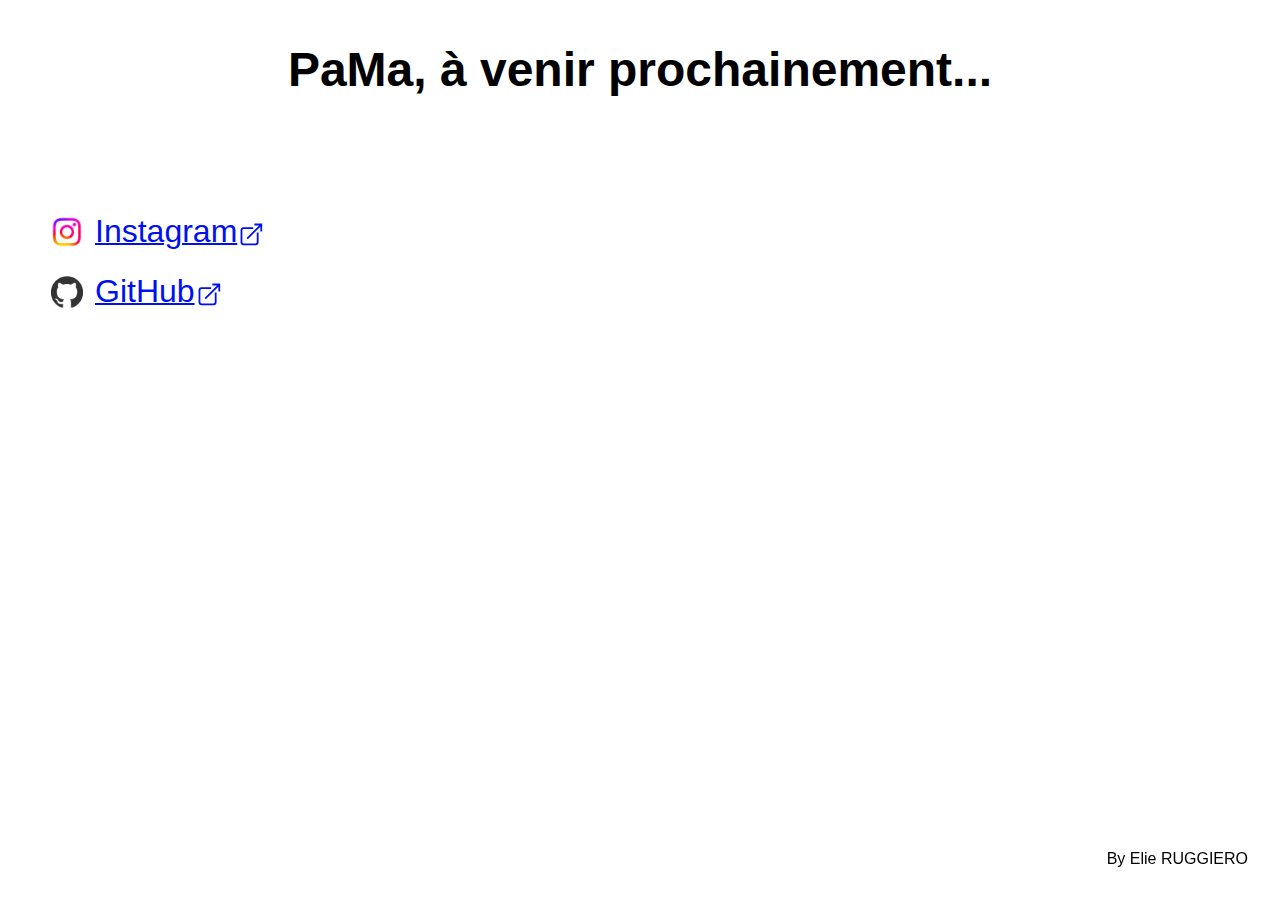
==== index.html @ 5384f3d2 "change" ====
<!DOCTYPE html>
<html lang="fr">
    <head>
        <meta charset="utf-8">
        <title>PaMa</title>
        <link rel="icon" type="image/x-icon" href="images/icon-colour.svg">
        <link rel="stylesheet" media="all" href="stylesheet/home.css">
    </head>
    <body>
        <main class="main-body">
            <h1 class="title">PaMa, à venir prochainement...</h1>
            <table class="linkbox">
                <tr>
                    <td class="item">
                        <img class="logo" src="images/instagram.png">
                    </td>
                    <td class="item">
                        <a class="link" target="_blank" href="https://www.instagram.com/pama_security/">
                            Instagram<svg class="external-link-logo" viewBox="0 0 64 64">
                                <path d="M36.026,20.058l-21.092,0c-1.65,0 -2.989,1.339 -2.989,2.989l0,25.964c0,1.65 1.339,2.989 2.989,2.989l26.024,0c1.65,0 2.989,-1.339 2.989,-2.989l0,-20.953l3.999,0l0,21.948c0,3.308 -2.686,5.994 -5.995,5.995l-28.01,0c-3.309,0 -5.995,-2.687 -5.995,-5.995l0,-27.954c0,-3.309 2.686,-5.995 5.995,-5.995l22.085,0l0,4.001Z"/>
                                <path d="M55.925,25.32l-4.005,0l0,-10.481l-27.894,27.893l-2.832,-2.832l27.895,-27.895l-10.484,0l0,-4.005l17.318,0l0.002,0.001l0,17.319Z"/>
                            </svg>
                        </a>
                    </td>
                </tr>
                <tr>
                    <td class="item">
                        <img class="logo" src="images/github.png">
                    </td>
                    <td class="item">
                        <a class="link" target="_blank" href="https://github.com/PaMaSecurity">
                            GitHub<svg class="external-link-logo" viewBox="0 0 64 64">
                                <path d="M36.026,20.058l-21.092,0c-1.65,0 -2.989,1.339 -2.989,2.989l0,25.964c0,1.65 1.339,2.989 2.989,2.989l26.024,0c1.65,0 2.989,-1.339 2.989,-2.989l0,-20.953l3.999,0l0,21.948c0,3.308 -2.686,5.994 -5.995,5.995l-28.01,0c-3.309,0 -5.995,-2.687 -5.995,-5.995l0,-27.954c0,-3.309 2.686,-5.995 5.995,-5.995l22.085,0l0,4.001Z"/>
                                <path d="M55.925,25.32l-4.005,0l0,-10.481l-27.894,27.893l-2.832,-2.832l27.895,-27.895l-10.484,0l0,-4.005l17.318,0l0.002,0.001l0,17.319Z"/>
                            </svg>
                        </a>
                    </td>
                </tr>
            </table>
        </main>
        <p class="credits">By Elie RUGGIERO</p>
    </body>
</html>
---- stylesheet/home.css ----
body {
    margin: 0;
    font-family: 'Noto Sans', sans-serif;
}

.main-body {
    display: block;
    text-align: center;
}

.linkbox {
    display: flexbox;
    position: relative;
    text-align: right;
    vertical-align: middle;
}

.linkbox .item {
    text-align: left;
}

.linkbox .logo {
    vertical-align: middle;
}

.linkbox .link {
    text-decoration: underline;
    color: #0011F0;
}

.linkbox .link .external-link-logo {
    padding: 0;
    vertical-align: middle;
    fill: #0011F0;
}

.credits {
    position: fixed;
    bottom: 1em;
    right: 2em;
}


@media only screen and (min-width: 1500px) {
    body {
        word-wrap: break-word;
        word-break: keep-all;
    }

    .main-body {
        padding-left: 6em;
        padding-right: 6em;
    }
    
    .title {
        font-size: 3.7em;
        padding-top: .2em;
        padding-bottom: 1.5em;
    }
    
    .linkbox .item {
        height: 3.5em;
    }
    
    .linkbox .logo {
        width: 2em;
        height: 2em;    
        padding-right: .5em;
    }
    
    .linkbox .link {
        text-decoration-thickness: .05em;
        font-size: 2em;
    }

    .linkbox .link .external-link-logo {
        width: .9em;
        height: .9em;
    }
}


@media only screen and (min-width: 870px) and (max-width: 1500px) {
    body {
        word-wrap: break-word;
        word-break: keep-all;
    }

    .main-body {
        padding-left: 3em;
        padding-right: 3em;
    }
    
    .title {
        font-size: 3em;
        padding-top: .2em;
        padding-bottom: 1.5em;
    }
    
    .linkbox .item {
        height: 3.5em;
    }
    
    .linkbox .logo {
        width: 2em;
        height: 2em;    
        padding-right: .5em;
    }
    
    .linkbox .link {
        text-decoration-thickness: .05em;
        font-size: 2em;
    }

    .linkbox .link .external-link-logo {
        width: .9em;
        height: .9em;
    }
}


@media only screen and (max-width: 870px) {
    body {
        word-wrap: normal;
        word-break: keep-all;
    }

    .main-body {
        padding-left: 2.5em;
        padding-right: 2.5em;
    }
    
    .title {
        font-size: 2.3em;
        padding-top: .2em;
        padding-bottom: 1.5em;
    }
    
    .linkbox .item {
        height: 2.8em;
    }
    
    .linkbox .logo {
        width: 1.7em;
        height: 1.7em;
        padding-right: .3em;
    }
    
    .linkbox .link {
        text-decoration-thickness: .05em;
        font-size: 1.7em;   
    }

    .linkbox .link .external-link-logo {
        width: .9em;
        height: .9em;
    }
}
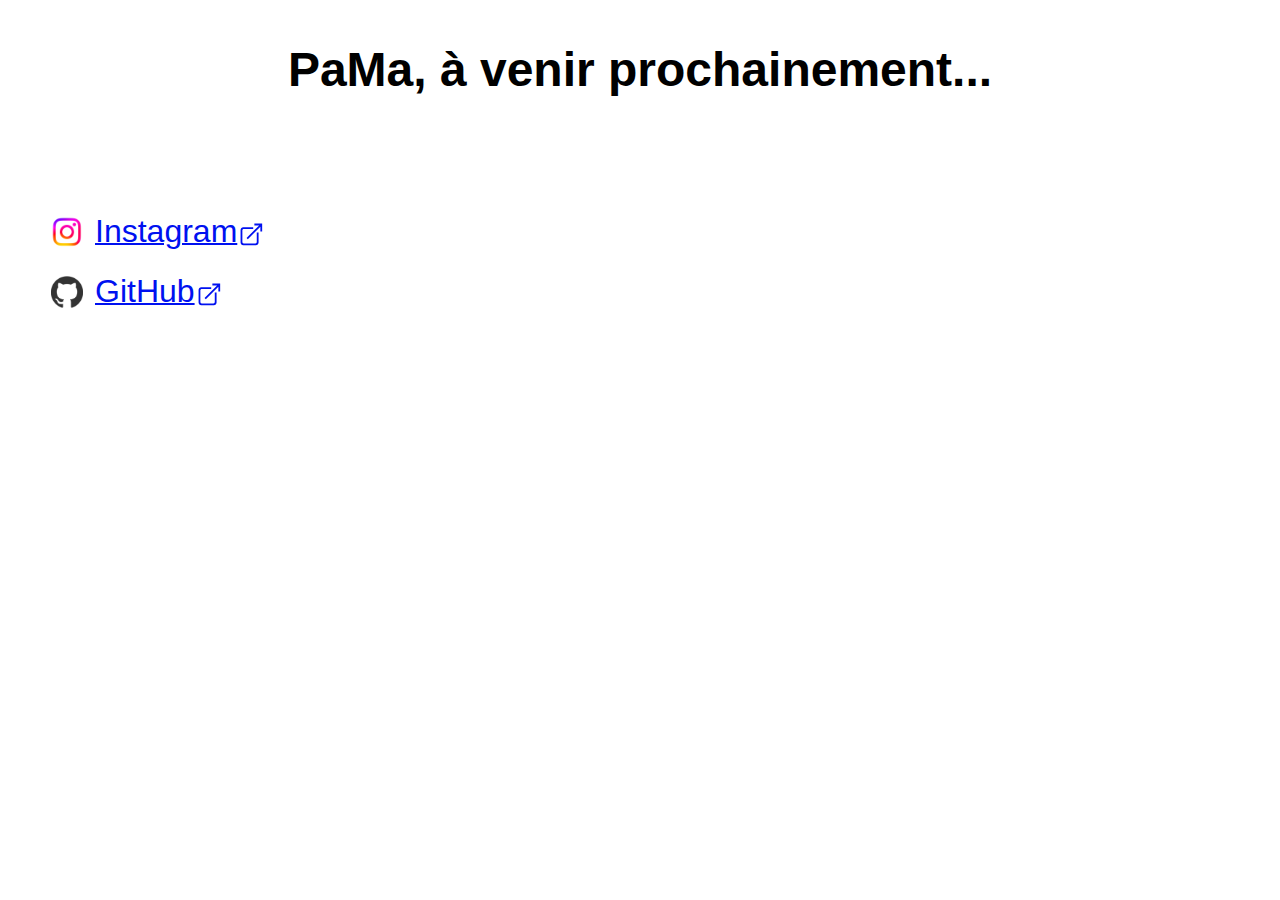
==== commit 6da9bdf1: "Update index.html" ====
--- a/index.html
+++ b/index.html
@@ -38,6 +38,5 @@
                 </tr>
             </table>
         </main>
-        <p class="credits">By Elie RUGGIERO</p>
     </body>
 </html>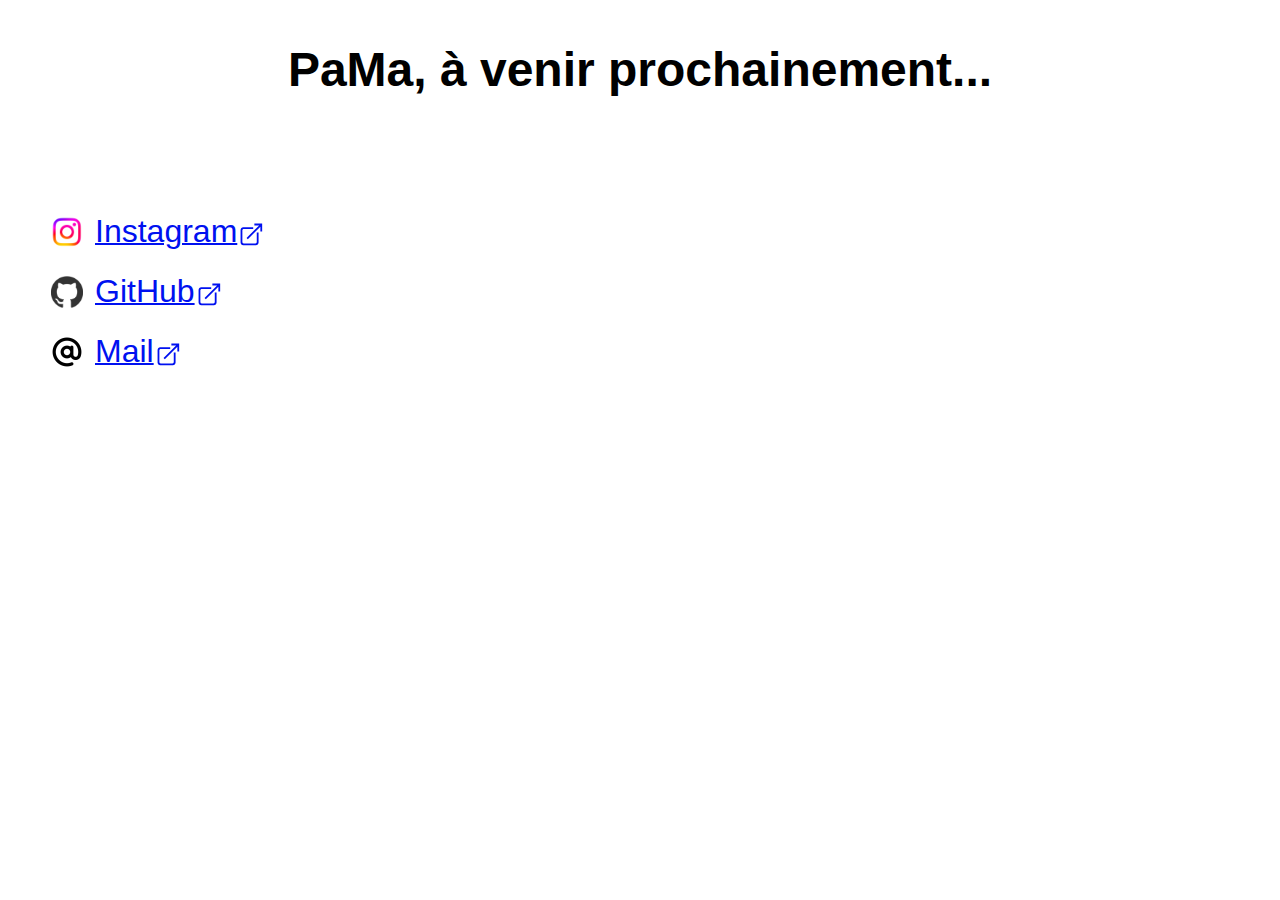
==== commit 2489ed5b: "mail" ====
--- a/index.html
+++ b/index.html
@@ -36,6 +36,19 @@
                         </a>
                     </td>
                 </tr>
+                <tr>
+                    <td class="item">
+                        <img class="logo" src="images/mail.png">
+                    </td>
+                    <td class="item">
+                        <a class="link" target="_blank" href="mailto:pama.rh@outlook.com">
+                            Mail<svg class="external-link-logo" viewBox="0 0 64 64">
+                                <path d="M36.026,20.058l-21.092,0c-1.65,0 -2.989,1.339 -2.989,2.989l0,25.964c0,1.65 1.339,2.989 2.989,2.989l26.024,0c1.65,0 2.989,-1.339 2.989,-2.989l0,-20.953l3.999,0l0,21.948c0,3.308 -2.686,5.994 -5.995,5.995l-28.01,0c-3.309,0 -5.995,-2.687 -5.995,-5.995l0,-27.954c0,-3.309 2.686,-5.995 5.995,-5.995l22.085,0l0,4.001Z"/>
+                                <path d="M55.925,25.32l-4.005,0l0,-10.481l-27.894,27.893l-2.832,-2.832l27.895,-27.895l-10.484,0l0,-4.005l17.318,0l0.002,0.001l0,17.319Z"/>
+                            </svg>
+                        </a>
+                    </td>
+                </tr>
             </table>
         </main>
     </body>
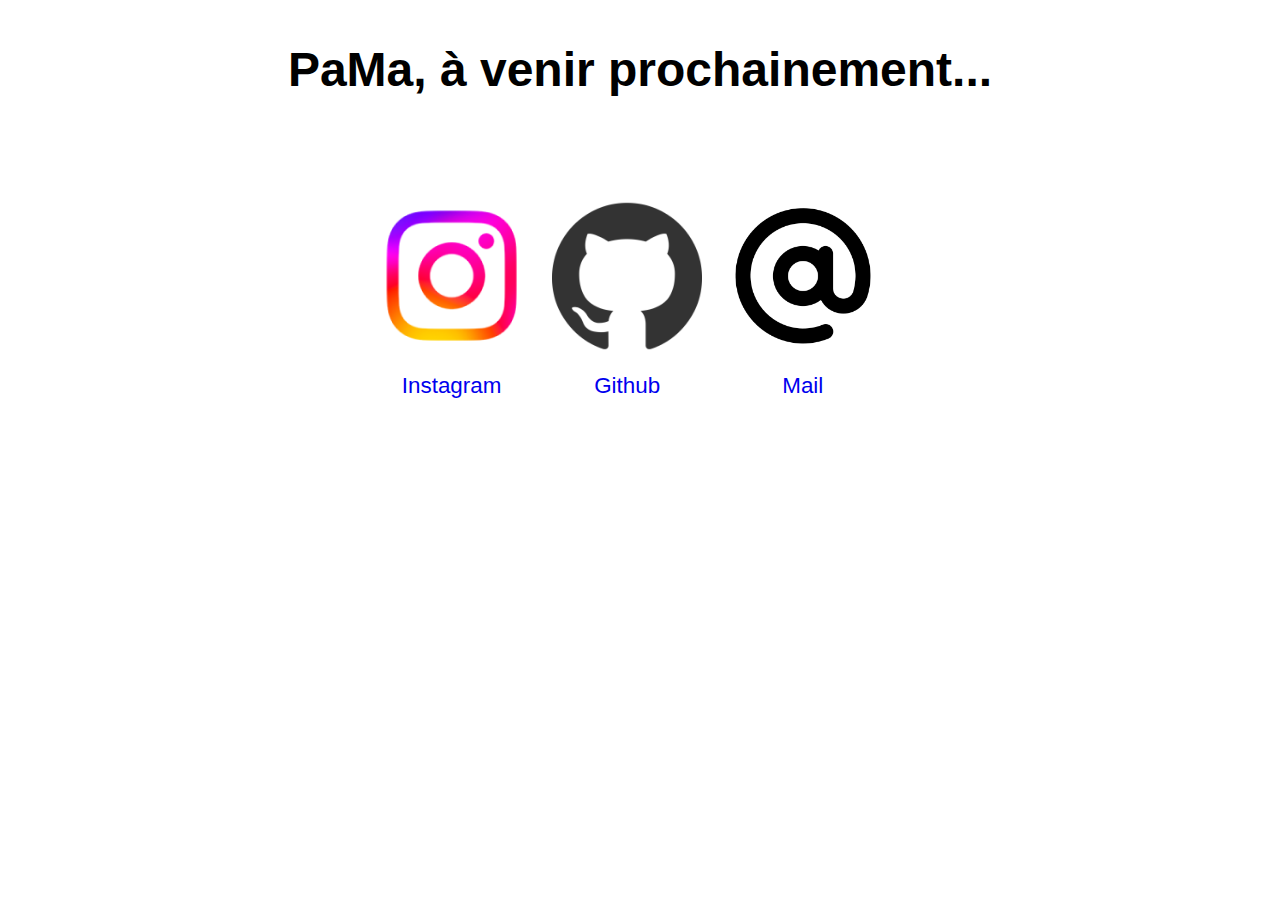
==== commit c0612cf0: "update" ====
--- a/index.html
+++ b/index.html
@@ -9,7 +9,21 @@
     <body>
         <main class="main-body">
             <h1 class="title">PaMa, à venir prochainement...</h1>
-            <table class="linkbox">
+            <div class="container">
+                <a class="link-div" href="https://www.instagram.com/pama_security/" target="_blank">
+                    <img class="logo" src="images/instagram.png">
+                    <p>Instagram</p>
+                </a>
+                <a class="link-div" href="https://github.com/PaMaSecurity" target="_blank">
+                    <img class="logo" src="images/github.png">
+                    <p>Github</p>
+                </a>
+                <a class="link-div" href="mailto:pama.rh@outlook.com" target="_blank">
+                    <img class="logo" src="images/mail.png">
+                    <p>Mail</p>
+                </a>
+            </div>
+            <!-- <table class="linkbox">
                 <tr>
                     <td class="item">
                         <img class="logo" src="images/instagram.png">
@@ -49,7 +63,7 @@
                         </a>
                     </td>
                 </tr>
-            </table>
+            </table> -->
         </main>
     </body>
 </html>--- a/stylesheet/home.css
+++ b/stylesheet/home.css
@@ -148,11 +148,43 @@
     
     .linkbox .link {
         text-decoration-thickness: .05em;
-        font-size: 1.7em;   
+        font-size: 2.5em;   
     }
 
     .linkbox .link .external-link-logo {
         width: .9em;
         height: .9em;
     }
-}+}
+
+.link-div {
+    display: flex;
+    flex-direction: column;
+    width: 150px;
+    margin-right: 2vw;
+    transition: transform 0.2s;
+}
+
+a {
+    text-decoration: none;
+    font-size: 1.4rem;
+}
+
+.link-div:hover{
+    transform: scale(1.2)
+}
+
+.link-div img {
+    width: 150px
+}
+
+.container{
+    display: flex;
+    flex-direction: row;
+    align-items: center;
+    display: flex;
+    justify-content: center;
+    /* margin: auto; */
+    width: 50%;
+    margin: 0 auto;
+}
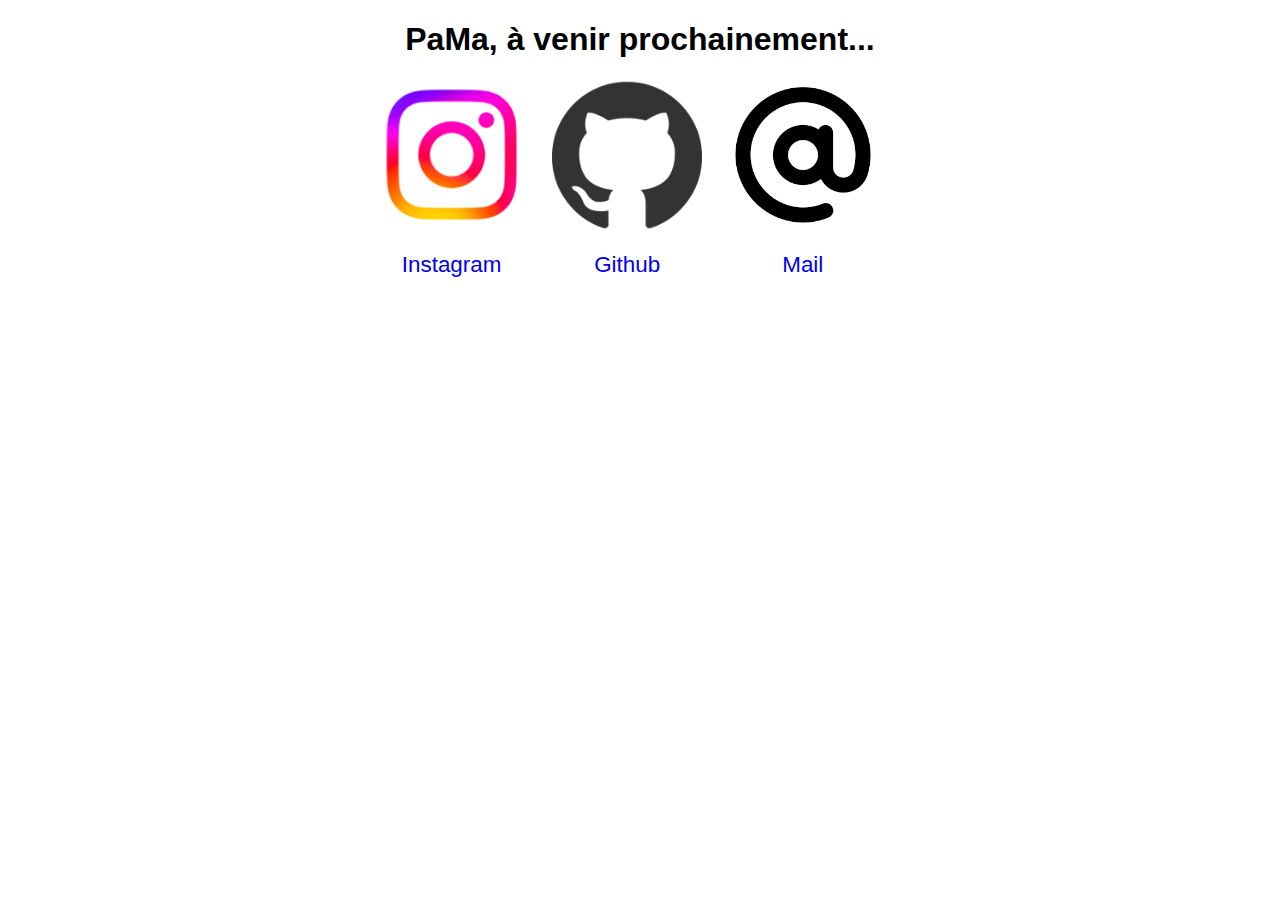
==== commit 349073e9: "update" ====
--- a/index.html
+++ b/index.html
@@ -23,47 +23,6 @@
                     <p>Mail</p>
                 </a>
             </div>
-            <!-- <table class="linkbox">
-                <tr>
-                    <td class="item">
-                        <img class="logo" src="images/instagram.png">
-                    </td>
-                    <td class="item">
-                        <a class="link" target="_blank" href="https://www.instagram.com/pama_security/">
-                            Instagram<svg class="external-link-logo" viewBox="0 0 64 64">
-                                <path d="M36.026,20.058l-21.092,0c-1.65,0 -2.989,1.339 -2.989,2.989l0,25.964c0,1.65 1.339,2.989 2.989,2.989l26.024,0c1.65,0 2.989,-1.339 2.989,-2.989l0,-20.953l3.999,0l0,21.948c0,3.308 -2.686,5.994 -5.995,5.995l-28.01,0c-3.309,0 -5.995,-2.687 -5.995,-5.995l0,-27.954c0,-3.309 2.686,-5.995 5.995,-5.995l22.085,0l0,4.001Z"/>
-                                <path d="M55.925,25.32l-4.005,0l0,-10.481l-27.894,27.893l-2.832,-2.832l27.895,-27.895l-10.484,0l0,-4.005l17.318,0l0.002,0.001l0,17.319Z"/>
-                            </svg>
-                        </a>
-                    </td>
-                </tr>
-                <tr>
-                    <td class="item">
-                        <img class="logo" src="images/github.png">
-                    </td>
-                    <td class="item">
-                        <a class="link" target="_blank" href="https://github.com/PaMaSecurity">
-                            GitHub<svg class="external-link-logo" viewBox="0 0 64 64">
-                                <path d="M36.026,20.058l-21.092,0c-1.65,0 -2.989,1.339 -2.989,2.989l0,25.964c0,1.65 1.339,2.989 2.989,2.989l26.024,0c1.65,0 2.989,-1.339 2.989,-2.989l0,-20.953l3.999,0l0,21.948c0,3.308 -2.686,5.994 -5.995,5.995l-28.01,0c-3.309,0 -5.995,-2.687 -5.995,-5.995l0,-27.954c0,-3.309 2.686,-5.995 5.995,-5.995l22.085,0l0,4.001Z"/>
-                                <path d="M55.925,25.32l-4.005,0l0,-10.481l-27.894,27.893l-2.832,-2.832l27.895,-27.895l-10.484,0l0,-4.005l17.318,0l0.002,0.001l0,17.319Z"/>
-                            </svg>
-                        </a>
-                    </td>
-                </tr>
-                <tr>
-                    <td class="item">
-                        <img class="logo" src="images/mail.png">
-                    </td>
-                    <td class="item">
-                        <a class="link" target="_blank" href="mailto:pama.rh@outlook.com">
-                            Mail<svg class="external-link-logo" viewBox="0 0 64 64">
-                                <path d="M36.026,20.058l-21.092,0c-1.65,0 -2.989,1.339 -2.989,2.989l0,25.964c0,1.65 1.339,2.989 2.989,2.989l26.024,0c1.65,0 2.989,-1.339 2.989,-2.989l0,-20.953l3.999,0l0,21.948c0,3.308 -2.686,5.994 -5.995,5.995l-28.01,0c-3.309,0 -5.995,-2.687 -5.995,-5.995l0,-27.954c0,-3.309 2.686,-5.995 5.995,-5.995l22.085,0l0,4.001Z"/>
-                                <path d="M55.925,25.32l-4.005,0l0,-10.481l-27.894,27.893l-2.832,-2.832l27.895,-27.895l-10.484,0l0,-4.005l17.318,0l0.002,0.001l0,17.319Z"/>
-                            </svg>
-                        </a>
-                    </td>
-                </tr>
-            </table> -->
         </main>
     </body>
 </html>--- a/stylesheet/home.css
+++ b/stylesheet/home.css
@@ -40,123 +40,6 @@
     right: 2em;
 }
 
-
-@media only screen and (min-width: 1500px) {
-    body {
-        word-wrap: break-word;
-        word-break: keep-all;
-    }
-
-    .main-body {
-        padding-left: 6em;
-        padding-right: 6em;
-    }
-    
-    .title {
-        font-size: 3.7em;
-        padding-top: .2em;
-        padding-bottom: 1.5em;
-    }
-    
-    .linkbox .item {
-        height: 3.5em;
-    }
-    
-    .linkbox .logo {
-        width: 2em;
-        height: 2em;    
-        padding-right: .5em;
-    }
-    
-    .linkbox .link {
-        text-decoration-thickness: .05em;
-        font-size: 2em;
-    }
-
-    .linkbox .link .external-link-logo {
-        width: .9em;
-        height: .9em;
-    }
-}
-
-
-@media only screen and (min-width: 870px) and (max-width: 1500px) {
-    body {
-        word-wrap: break-word;
-        word-break: keep-all;
-    }
-
-    .main-body {
-        padding-left: 3em;
-        padding-right: 3em;
-    }
-    
-    .title {
-        font-size: 3em;
-        padding-top: .2em;
-        padding-bottom: 1.5em;
-    }
-    
-    .linkbox .item {
-        height: 3.5em;
-    }
-    
-    .linkbox .logo {
-        width: 2em;
-        height: 2em;    
-        padding-right: .5em;
-    }
-    
-    .linkbox .link {
-        text-decoration-thickness: .05em;
-        font-size: 2em;
-    }
-
-    .linkbox .link .external-link-logo {
-        width: .9em;
-        height: .9em;
-    }
-}
-
-
-@media only screen and (max-width: 870px) {
-    body {
-        word-wrap: normal;
-        word-break: keep-all;
-    }
-
-    .main-body {
-        padding-left: 2.5em;
-        padding-right: 2.5em;
-    }
-    
-    .title {
-        font-size: 2.3em;
-        padding-top: .2em;
-        padding-bottom: 1.5em;
-    }
-    
-    .linkbox .item {
-        height: 2.8em;
-    }
-    
-    .linkbox .logo {
-        width: 1.7em;
-        height: 1.7em;
-        padding-right: .3em;
-    }
-    
-    .linkbox .link {
-        text-decoration-thickness: .05em;
-        font-size: 2.5em;   
-    }
-
-    .linkbox .link .external-link-logo {
-        width: .9em;
-        height: .9em;
-    }
-}
-
 .link-div {
     display: flex;
     flex-direction: column;
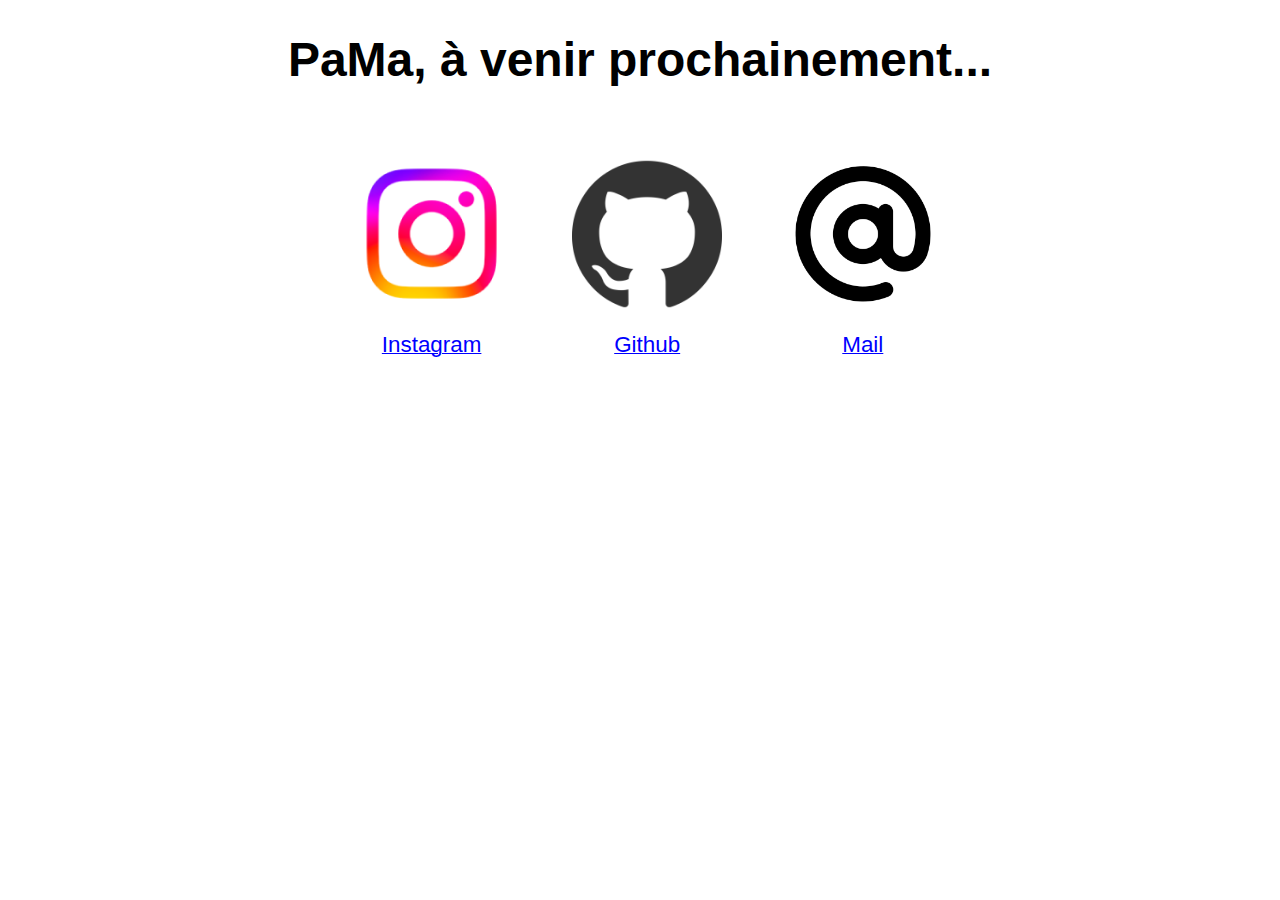
==== commit be22c528: "update" ====
--- a/index.html
+++ b/index.html
@@ -12,15 +12,15 @@
             <div class="container">
                 <a class="link-div" href="https://www.instagram.com/pama_security/" target="_blank">
                     <img class="logo" src="images/instagram.png">
-                    <p>Instagram</p>
+                    <p class="name">Instagram</p>
                 </a>
                 <a class="link-div" href="https://github.com/PaMaSecurity" target="_blank">
                     <img class="logo" src="images/github.png">
-                    <p>Github</p>
+                    <p class="name">Github</p>
                 </a>
                 <a class="link-div" href="mailto:pama.rh@outlook.com" target="_blank">
                     <img class="logo" src="images/mail.png">
-                    <p>Mail</p>
+                    <p class="name">Mail</p>
                 </a>
             </div>
         </main>
--- a/stylesheet/home.css
+++ b/stylesheet/home.css
@@ -1,73 +1,67 @@
 body {
-    margin: 0;
-    font-family: 'Noto Sans', sans-serif;
+	margin: 0;
+	font-family: 'Noto Sans', sans-serif;
 }
 
 .main-body {
-    display: block;
-    text-align: center;
+	display: block;
+	text-align: center;
 }
 
 .linkbox {
-    display: flexbox;
-    position: relative;
-    text-align: right;
-    vertical-align: middle;
+	display: flexbox;
+	position: relative;
+	text-align: right;
+	vertical-align: middle;
 }
 
 .linkbox .item {
-    text-align: left;
+	text-align: left;
+}
+
+.title {
+	font-size: 3rem;
 }
 
 .linkbox .logo {
-    vertical-align: middle;
+	vertical-align: middle;
 }
 
 .linkbox .link {
-    text-decoration: underline;
-    color: #0011F0;
+	text-decoration: underline;
 }
 
 .linkbox .link .external-link-logo {
-    padding: 0;
-    vertical-align: middle;
-    fill: #0011F0;
-}
-
-.credits {
-    position: fixed;
-    bottom: 1em;
-    right: 2em;
+	padding: 0;
+	vertical-align: middle;
 }
 
 .link-div {
-    display: flex;
-    flex-direction: column;
-    width: 150px;
-    margin-right: 2vw;
-    transition: transform 0.2s;
+	display: flex;
+	flex-direction: column;
+	width: 150px;
+	margin-right: 2vw;
+	transition: transform 0.2s;
 }
 
 a {
-    text-decoration: none;
-    font-size: 1.4rem;
-}
-
-.link-div:hover{
-    transform: scale(1.2)
+	text-decoration: 1px underline;
+	font-size: 1.4rem;
+	margin: 2.5rem;
+	color: blue;
 }
 
 .link-div img {
-    width: 150px
+	width: 150px
 }
 
 .container{
-    display: flex;
-    flex-direction: row;
-    align-items: center;
-    display: flex;
-    justify-content: center;
-    /* margin: auto; */
-    width: 50%;
-    margin: 0 auto;
+	display: flex;
+	flex-direction: row;
+	align-items: center;
+	display: flex;
+	justify-content: center;
+	/* margin: auto; */
+	width: 50%;
+	margin: 0 auto;
 }
